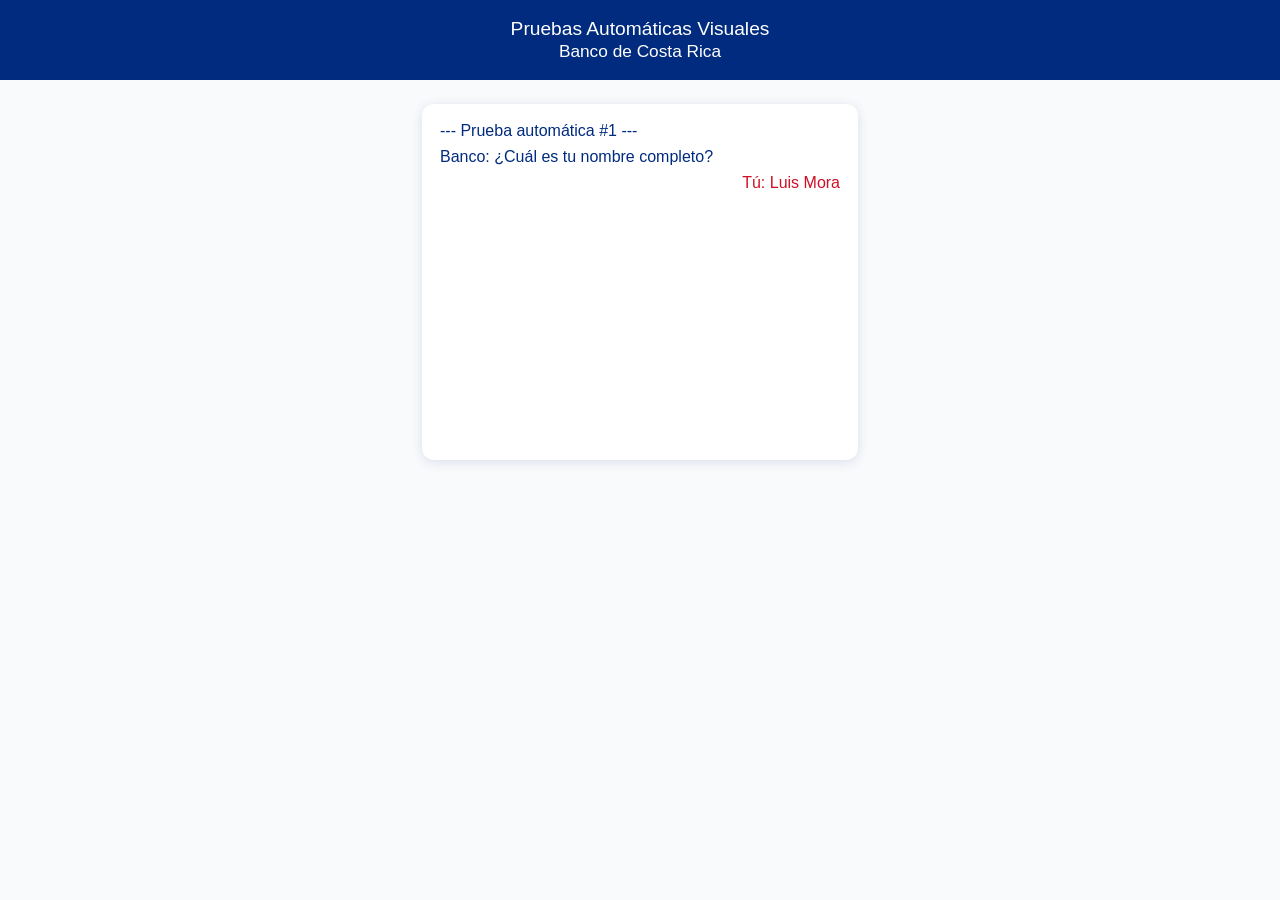
==== pruebas-automaticas.html @ edf4175c "🧹 Reconfiguración limpia apuntando al repo bcr-form" ====
<!DOCTYPE html>
<html lang="es">
<head>
    <meta charset="UTF-8">
    <title>Pruebas Automáticas - Banco de Costa Rica</title>
    <meta name="viewport" content="width=430, initial-scale=1">
    <style>
        body { background: #f9fafc; font-family: Roboto, Arial, sans-serif; margin:0; }
        .header { background: #002b7f; color: #fff; padding: 18px 0; text-align: center; font-size: 1.2em; }
        .chat { max-width: 400px; margin: 24px auto; background: #fff; border-radius: 12px; box-shadow: 0 2px 12px #002b7f22; padding: 18px; min-height: 320px; }
        .user { color: #ce1126; text-align: right; margin-bottom: 8px; font-weight: 500; }
        .bot { color: #002b7f; text-align: left; margin-bottom: 8px; font-weight: 500; }
        .resumen { text-align: center; margin-top: 24px; }
    </style>
</head>
<body>
    <div class="header">Pruebas Automáticas Visuales<br><span style="font-size:0.9em;">Banco de Costa Rica</span></div>
    <div class="chat" id="chat"></div>
    <div class="resumen" id="resumen"></div>
    <script>
        const chat = document.getElementById('chat');
        const resumen = document.getElementById('resumen');
        function agregarMensaje(texto, clase) {
            const div = document.createElement('div');
            div.className = clase;
            div.textContent = texto;
            chat.appendChild(div);
            chat.scrollTop = chat.scrollHeight;
        }
        function randomNombre() {
            const nombres = ["Ana Pérez", "Luis Mora", "Carlos Jiménez", "María Solís", "Jorge Vargas"];
            return nombres[Math.floor(Math.random()*nombres.length)];
        }
        function randomCedula() {
            return Math.floor(100000000 + Math.random()*900000000).toString();
        }
        function randomTelefono() {
            return "8" + Math.floor(10000000 + Math.random()*9000000).toString();
        }
        function randomCorreo(nombre) {
            return nombre.split(" ")[0].toLowerCase() + "@correo.com";
        }
        function randomDireccion() {
            const dirs = ["200m sur del parque central", "Frente al hospital", "Avenida 2, PZ", "Barrio Los Ángeles"];
            return dirs[Math.floor(Math.random()*dirs.length)];
        }
        function randomOcupacion() {
            const o = ["Ingeniero", "Comerciante", "Profesor", "Estudiante", "Abogado"];
            return o[Math.floor(Math.random()*o.length)];
        }
        function randomIngresos() {
            return (300000 + Math.floor(Math.random()*2000000)).toString();
        }
        async function simularSolicitud(num) {
            chat.innerHTML = '';
            agregarMensaje(`--- Prueba automática #${num} ---`, 'bot');
            await new Promise(r => setTimeout(r, 400));
            let nombre = randomNombre();
            agregarMensaje('Banco: ¿Cuál es tu nombre completo?', 'bot');
            await new Promise(r => setTimeout(r, 400));
            agregarMensaje('Tú: ' + nombre, 'user');
            await new Promise(r => setTimeout(r, 400));
            let cedula = randomCedula();
            agregarMensaje('Banco: ¿Cuál es tu cédula?', 'bot');
            await new Promise(r => setTimeout(r, 400));
            agregarMensaje('Tú: ' + cedula, 'user');
            await new Promise(r => setTimeout(r, 400));
            let telefono = randomTelefono();
            agregarMensaje('Banco: ¿Cuál es tu teléfono?', 'bot');
            await new Promise(r => setTimeout(r, 400));
            agregarMensaje('Tú: ' + telefono, 'user');
            await new Promise(r => setTimeout(r, 400));
            let correo = randomCorreo(nombre);
            agregarMensaje('Banco: ¿Cuál es tu correo electrónico?', 'bot');
            await new Promise(r => setTimeout(r, 400));
            agregarMensaje('Tú: ' + correo, 'user');
            await new Promise(r => setTimeout(r, 400));
            let direccion = randomDireccion();
            agregarMensaje('Banco: ¿Cuál es la dirección de entrega de la tarjeta?', 'bot');
            await new Promise(r => setTimeout(r, 400));
            agregarMensaje('Tú: ' + direccion, 'user');
            await new Promise(r => setTimeout(r, 400));
            let ocupacion = randomOcupacion();
            agregarMensaje('Banco: ¿Cuál es su ocupación?', 'bot');
            await new Promise(r => setTimeout(r, 400));
            agregarMensaje('Tú: ' + ocupacion, 'user');
            await new Promise(r => setTimeout(r, 400));
            let ingresos = randomIngresos();
            agregarMensaje('Banco: ¿Cuáles son sus ingresos mensuales?', 'bot');
            await new Promise(r => setTimeout(r, 400));
            agregarMensaje('Tú: ' + ingresos, 'user');
            await new Promise(r => setTimeout(r, 400));
            agregarMensaje('Banco: Recibiendo su solicitud...', 'bot');
            await new Promise(r => setTimeout(r, 600));
            agregarMensaje('Banco: Validando en CCSS...', 'bot');
            await new Promise(r => setTimeout(r, 600));
            agregarMensaje('Banco: Validando en Protectora de Crédito...', 'bot');
            await new Promise(r => setTimeout(r, 600));
            agregarMensaje('Banco: Validando en Banco de Costa Rica...', 'bot');
            await new Promise(r => setTimeout(r, 600));
            agregarMensaje('Banco: Validando en Ministerio de Hacienda...', 'bot');
            await new Promise(r => setTimeout(r, 600));
            const numeroSolicitud = Math.floor(100000 + Math.random() * 900000);
            agregarMensaje(`Banco: ¡Felicidades! Clasificaste para una tarjeta de crédito de ₡10,000. La orden de entrega fue creada y te llegará en las próximas 48 horas a: "${direccion}". Tu número de solicitud es: ${numeroSolicitud}.`, 'bot');
            agregarMensaje('Banco: Su tarjeta será entregada por mimoto.express.', 'bot');
            await new Promise(r => setTimeout(r, 1200));
        }
        async function ejecutarPruebas() {
            let exitos = 0;
            for(let i=1; i<=10; i++) {
                await simularSolicitud(i);
                exitos++;
                resumen.innerHTML = `<b>Pruebas ejecutadas: ${i}/10</b><br>
                <span style="color:green;font-weight:bold;">Éxitos: ${exitos}</span>`;
                await new Promise(r => setTimeout(r, 800));
            }
            localStorage.setItem('reportePruebasBCR', JSON.stringify({
                total: exitos,
                fallos: 0,
                detalles: detallesArray // crea este array con los datos de cada prueba si quieres más detalle
            }));
            resumen.innerHTML = `<b>¡Pruebas automáticas completadas!</b><br>
                <span style="color:green;font-weight:bold;">Éxitos: ${exitos}</span>
                <br><br>
                <button onclick="window.open('reporte-pruebas.html','_blank','width=500,height=700')"
                    style="background:#1565c0;color:#fff;padding:10px 22px;border:none;border-radius:6px;font-size:1em;cursor:pointer;margin:6px;">
                    Ver detalles
                </button>
                <button onclick="verRecomendaciones()"
                    style="background:#ce1126;color:#fff;padding:10px 22px;border:none;border-radius:6px;font-size:1em;cursor:pointer;margin:6px;">
                    Ver recomendaciones
                </button>
                <div id="recomendaciones" style="margin-top:12px;"></div>
            `;
            function verRecomendaciones() {
                document.getElementById('recomendaciones').innerHTML = `
                    <ul style="text-align:left;">
                        <li>Verifica que todos los campos del formulario estén correctamente validados.</li>
                        <li>Mejora la experiencia visual en dispositivos móviles.</li>
                        <li>Implementa validación real en el backend para producción.</li>
                        <li>Agrega logs de auditoría para cada solicitud.</li>
                        <li>Conecta el estado de la tarjeta a un backend real.</li>
                    </ul>
                `;
            }
        }
        ejecutarPruebas();
    </script>
</body>
</html>
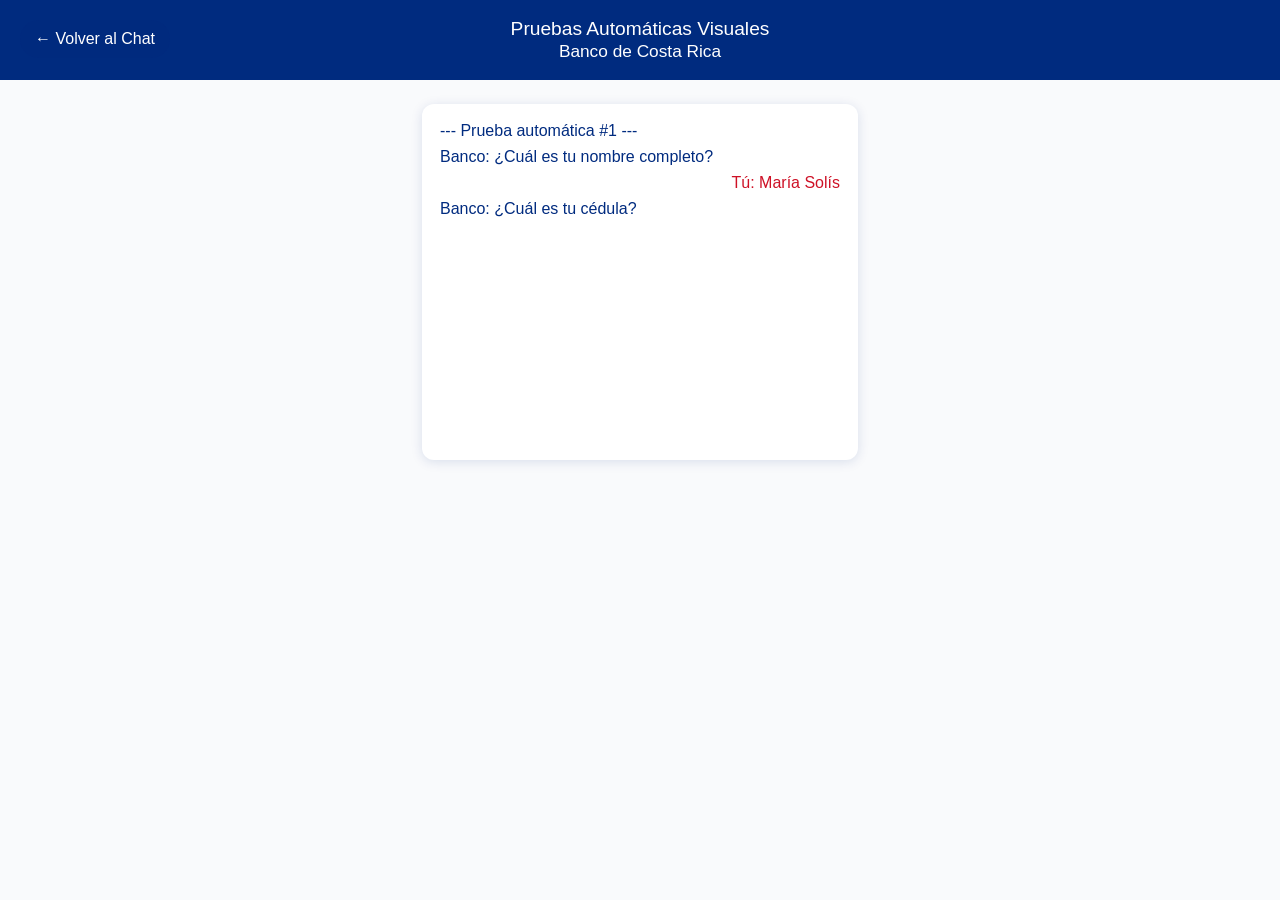
==== commit 37b4b6a4: "mmejo" ====
--- a/pruebas-automaticas.html
+++ b/pruebas-automaticas.html
@@ -12,9 +12,22 @@
         .user { color: #ce1126; text-align: right; margin-bottom: 8px; font-weight: 500; }
         .bot { color: #002b7f; text-align: left; margin-bottom: 8px; font-weight: 500; }
         .resumen { text-align: center; margin-top: 24px; }
+        .back-button { 
+            position: fixed; top: 20px; left: 20px; 
+            background: rgba(0, 43, 127, 0.9); color: white; 
+            padding: 10px 15px; border-radius: 25px; 
+            text-decoration: none; font-weight: 500; 
+            transition: all 0.3s ease; z-index: 100; 
+            display: flex; align-items: center; gap: 8px; 
+        }
+        .back-button:hover { 
+            background: rgba(206, 17, 38, 0.9); 
+            transform: translateX(-3px); 
+        }
     </style>
 </head>
 <body>
+    <a href="/" class="back-button">← Volver al Chat</a>
     <div class="header">Pruebas Automáticas Visuales<br><span style="font-size:0.9em;">Banco de Costa Rica</span></div>
     <div class="chat" id="chat"></div>
     <div class="resumen" id="resumen"></div>
@@ -115,15 +128,19 @@
                 <span style="color:green;font-weight:bold;">Éxitos: ${exitos}</span>`;
                 await new Promise(r => setTimeout(r, 800));
             }
+            
+            // Guardar resultados y mostrar opciones
             localStorage.setItem('reportePruebasBCR', JSON.stringify({
                 total: exitos,
                 fallos: 0,
-                detalles: detallesArray // crea este array con los datos de cada prueba si quieres más detalle
+                timestamp: new Date().toISOString(),
+                detalles: Array.from({length: exitos}, (_, i) => `Prueba ${i+1}: EXITOSA`)
             }));
+            
             resumen.innerHTML = `<b>¡Pruebas automáticas completadas!</b><br>
                 <span style="color:green;font-weight:bold;">Éxitos: ${exitos}</span>
                 <br><br>
-                <button onclick="window.open('reporte-pruebas.html','_blank','width=500,height=700')"
+                <button onclick="window.open('/reporte-pruebas','_blank','width=500,height=700')"
                     style="background:#1565c0;color:#fff;padding:10px 22px;border:none;border-radius:6px;font-size:1em;cursor:pointer;margin:6px;">
                     Ver detalles
                 </button>
@@ -131,19 +148,40 @@
                     style="background:#ce1126;color:#fff;padding:10px 22px;border:none;border-radius:6px;font-size:1em;cursor:pointer;margin:6px;">
                     Ver recomendaciones
                 </button>
+                <button onclick="window.opener ? window.close() : window.location.href='/'"
+                    style="background:#4caf50;color:#fff;padding:10px 22px;border:none;border-radius:6px;font-size:1em;cursor:pointer;margin:6px;">
+                    Volver al chat
+                </button>
                 <div id="recomendaciones" style="margin-top:12px;"></div>
             `;
-            function verRecomendaciones() {
-                document.getElementById('recomendaciones').innerHTML = `
-                    <ul style="text-align:left;">
-                        <li>Verifica que todos los campos del formulario estén correctamente validados.</li>
-                        <li>Mejora la experiencia visual en dispositivos móviles.</li>
-                        <li>Implementa validación real en el backend para producción.</li>
-                        <li>Agrega logs de auditoría para cada solicitud.</li>
-                        <li>Conecta el estado de la tarjeta a un backend real.</li>
-                    </ul>
-                `;
-            }
+            
+            // Función para mostrar recomendaciones
+            window.verRecomendaciones = function() {
+                fetch('/recommendations')
+                    .then(response => response.json())
+                    .then(data => {
+                        let html = '<h4>Recomendaciones del Sistema:</h4>';
+                        data.recommendations.forEach(category => {
+                            html += `<h5>${category.category}:</h5><ul style="text-align:left;">`;
+                            category.items.forEach(item => {
+                                html += `<li>${item}</li>`;
+                            });
+                            html += '</ul>';
+                        });
+                        document.getElementById('recomendaciones').innerHTML = html;
+                    })
+                    .catch(error => {
+                        document.getElementById('recomendaciones').innerHTML = `
+                            <ul style="text-align:left;">
+                                <li>Verifica que todos los campos del formulario estén correctamente validados.</li>
+                                <li>Mejora la experiencia visual en dispositivos móviles.</li>
+                                <li>Implementa validación real en el backend para producción.</li>
+                                <li>Agrega logs de auditoría para cada solicitud.</li>
+                                <li>Conecta el estado de la tarjeta a un backend real.</li>
+                            </ul>
+                        `;
+                    });
+            };
         }
         ejecutarPruebas();
     </script>
